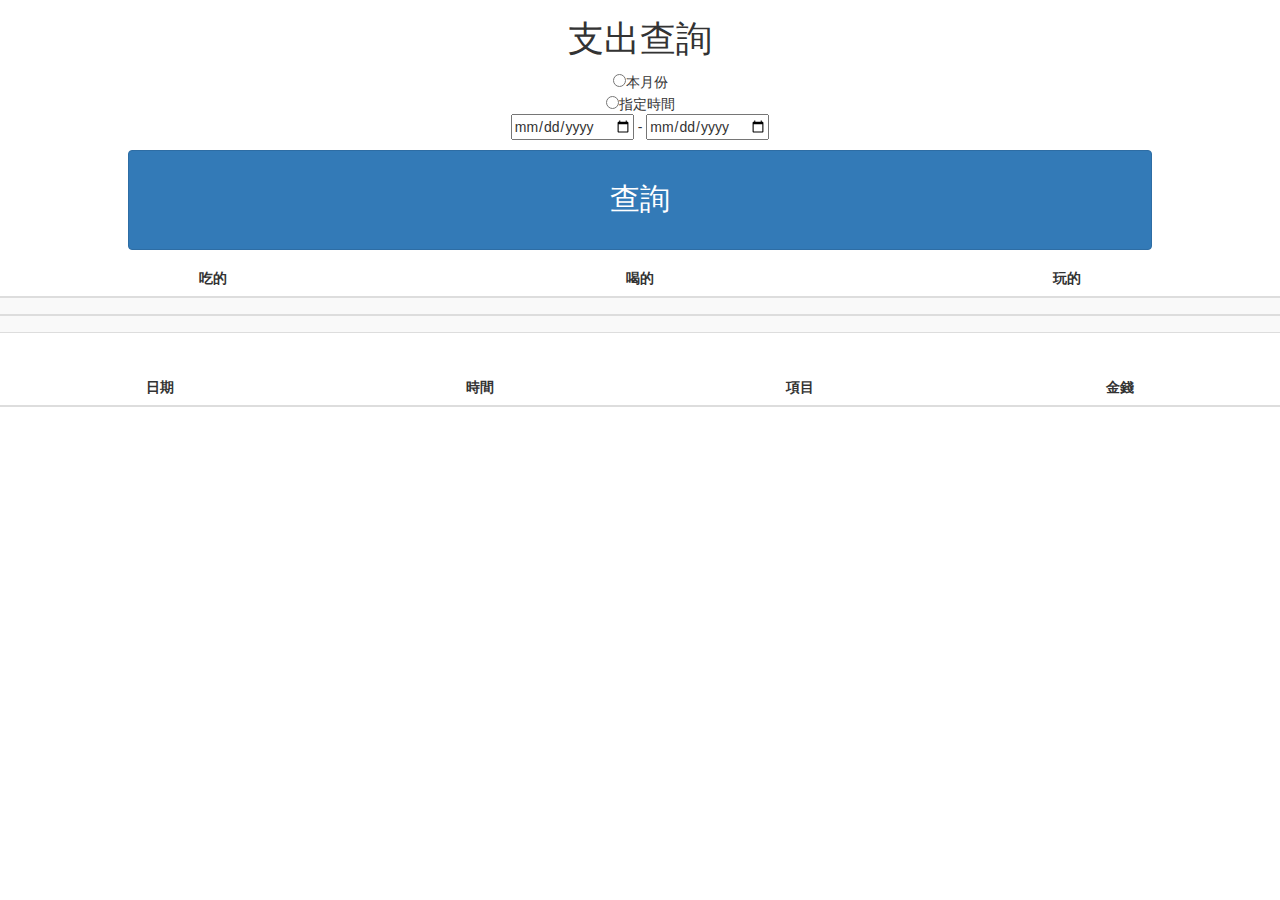
==== lookup.html @ e0f067d0 "Add files via upload" ====
<!DOCTYPE html>
<html lang="en">

<head>
    <meta charset="UTF-8">
    <meta name="viewport" content="width=device-width, initial-scale=1.0">
    <meta http-equiv="X-UA-Compatible" content="ie=edge">
    <link rel="stylesheet" href="css/bootstrap.css">
    <link rel="stylesheet" href="css/style.css" type="text/css">
    <script type="text/javascript" src="js/jquery-1.12.2.min.js"></script>
    <script type="text/javascript" src="js/fdb-all.min.js"></script>
    <title></title>
</head>

<body>
    <h1>支出查詢</h1>
    <input type="radio" name="gender" value="curMonth">本月份<br>
    <input type="radio" name="gender" value="time">指定時間<br>
    <input type="date" id="fromtime"> - <input type="date" id="totime"><br>
    <button class="btn btn-primary" onclick="Search()">查詢</button>
    <table class="table table-striped">
        <thead>
            <tr>
                <th>吃的</th>
                <th>喝的</th>
                <th>玩的</th>
            </tr>
        </thead>
        <tr>
            <td></td>
            <td></td>
            <td></td>
        </tr>
        </tfoot>
        <tbody>
            <tr>
                <td></td>
                <td></td>
                <td></td>
            </tr>
            <tr>
                <td></td>
                <td></td>
                <td></td>
            </tr>
            
        </tbody>
    </table>
    <table class="table table-striped">
        <thead>
            <tr>
                <th>日期</th>
                <th>時間</th>
                <th>項目</th>
                <th>金錢</th>
            </tr>
        </thead>
        <tbody id="accountingTable">

        </tbody>

    </table>
    <script type="text/javascript" src="js/lookup.js"></script>
</body>

</html>
---- css/style.css ----
.btn{
	width: 80%;
	height: 100px;
	margin: 10px;
	font-size: 30px;
}
#titleImg{
	width: 90%;
}
body{
	text-align: center;
}
/* @font-face {
    font-family: myFont;
    src: url("../font/myFont.ttf");
} */
h1{
	font-family: myFont;
}
.form-control{
	width: 90%;
	margin: auto;
}
th{
	text-align: center;
}
.little{
	height: 40px;
	font-size: 20px;
}
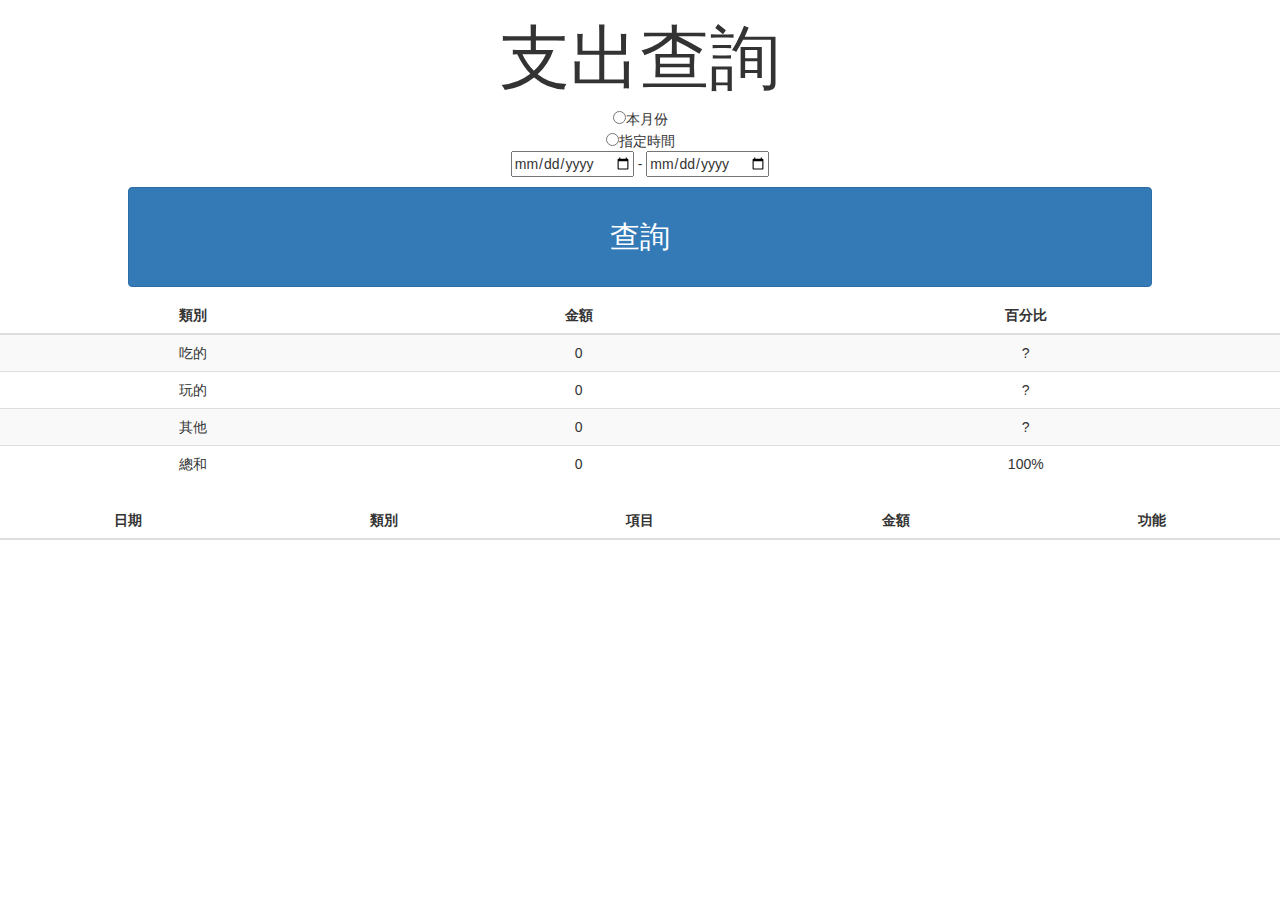
==== commit 9a6beb53: "Add files via upload" ====
--- a/lookup.html
+++ b/lookup.html
@@ -21,27 +21,32 @@
     <table class="table table-striped">
         <thead>
             <tr>
-                <th>吃的</th>
-                <th>喝的</th>
-                <th>玩的</th>
+                <th>類別</th>
+                <th>金額</th>
+                <th>百分比</th>
             </tr>
         </thead>
+          <tbody>
         <tr>
-            <td></td>
-            <td></td>
-            <td></td>
+            <td>吃的</td>
+            <td id="eatcost">0</td>
+            <td id="eatper">?</td>
         </tr>
-        </tfoot>
-        <tbody>
+      
             <tr>
-                <td></td>
-                <td></td>
-                <td></td>
+                <td>玩的</td>
+                <td id="playcost">0</td>
+                <td id="playper">?</td>
             </tr>
             <tr>
-                <td></td>
-                <td></td>
-                <td></td>
+                <td>其他</td>
+                <td id="othercost">0</td>
+                <td id="otherper">?</td>
+            </tr>
+            <tr>
+                <td>總和</td>
+                <td id="totalcost">0</td>
+                <td>100%</td>
             </tr>
             
         </tbody>
@@ -50,9 +55,10 @@
         <thead>
             <tr>
                 <th>日期</th>
-                <th>時間</th>
+                <th>類別</th>
                 <th>項目</th>
-                <th>金錢</th>
+                <th>金額</th>
+                <th>功能</th>
             </tr>
         </thead>
         <tbody id="accountingTable">
--- a/css/style.css
+++ b/css/style.css
@@ -16,6 +16,7 @@
 } */
 h1{
 	font-family: myFont;
+	font-size: 70px
 }
 .form-control{
 	width: 90%;
